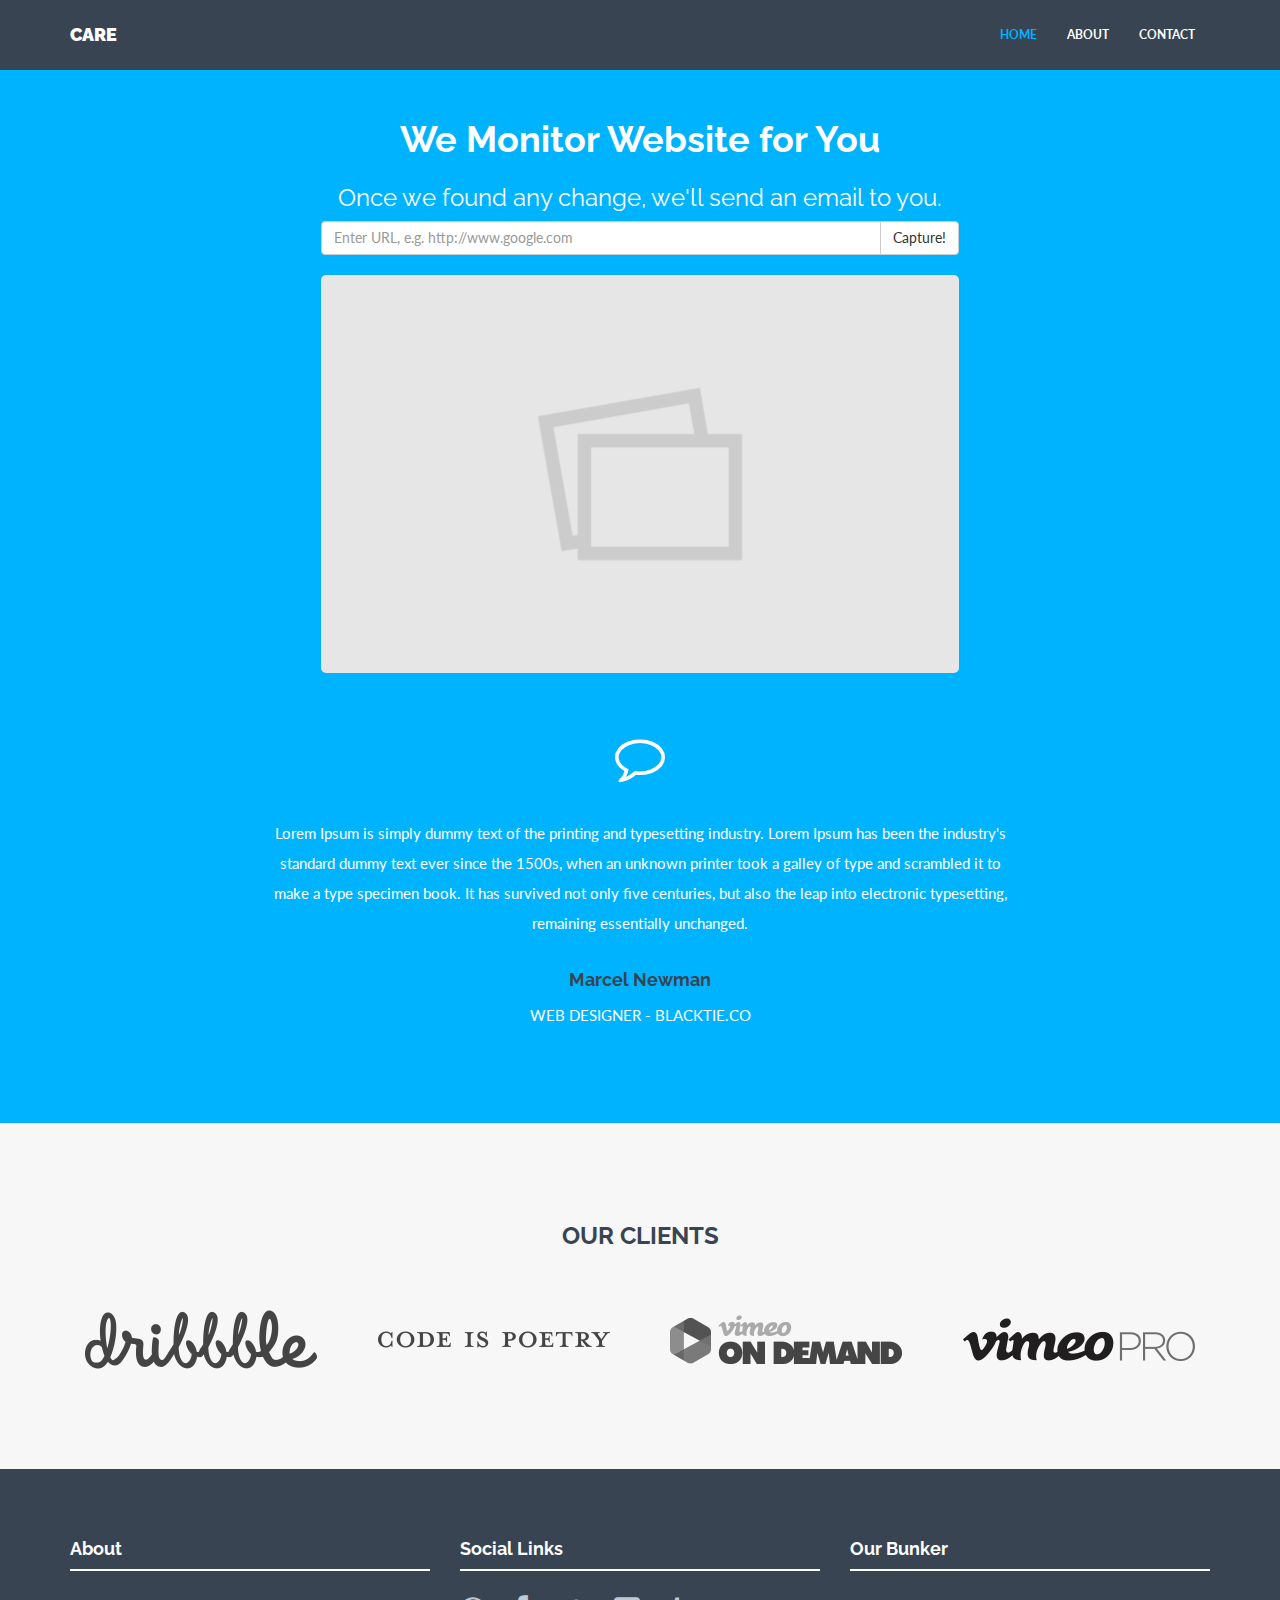
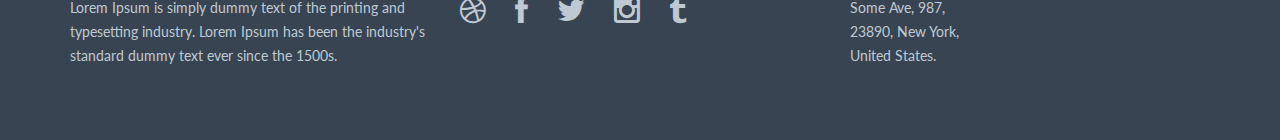
==== index.html @ 0a117bdd "Modified Solid - Multipurpose Theme" ====
<!DOCTYPE html>
<html lang="en">
  <head>
	<meta charset="utf-8">
	<meta http-equiv="X-UA-Compatible" content="IE=edge">
	<meta name="viewport" content="width=device-width, initial-scale=1">
	<meta name="description" content="">
	<meta name="author" content="">
	<link rel="shortcut icon" href="assets/ico/favicon.ico">

	<title>Care</title>

	<!-- Bootstrap core CSS -->
	<link href="assets/css/bootstrap.css" rel="stylesheet">

	<!-- Custom styles for this template -->
	<link href="assets/css/style.css" rel="stylesheet">
	<link href="assets/css/font-awesome.min.css" rel="stylesheet">


	<!-- Just for debugging purposes. Don't actually copy this line! -->
	<!--[if lt IE 9]><script src="../../assets/js/ie8-responsive-file-warning.js"></script><![endif]-->

	<!-- HTML5 shim and Respond.js IE8 support of HTML5 elements and media queries -->
	<!--[if lt IE 9]>
	  <script src="https://oss.maxcdn.com/libs/html5shiv/3.7.0/html5shiv.js"></script>
	  <script src="https://oss.maxcdn.com/libs/respond.js/1.4.2/respond.min.js"></script>
	<![endif]-->
	
	<script src="assets/js/modernizr.js"></script>
  </head>

  <body>

	<!-- Fixed navbar -->
	<div class="navbar navbar-default navbar-fixed-top" role="navigation">
	  <div class="container">
		<div class="navbar-header">
		  <button type="button" class="navbar-toggle" data-toggle="collapse" data-target=".navbar-collapse">
			<span class="sr-only">Toggle navigation</span>
			<span class="icon-bar"></span>
			<span class="icon-bar"></span>
			<span class="icon-bar"></span>
		  </button>
		  <a class="navbar-brand" href="index.html">CARE</a>
		</div>
		<div class="navbar-collapse collapse navbar-right">
		  <ul class="nav navbar-nav">
			<li class="active"><a href="index.html">HOME</a></li>
			<li><a href="about.html">ABOUT</a></li>
			<li><a href="contact.html">CONTACT</a></li>
			<!--
			<li class="dropdown">
			  <a href="#" class="dropdown-toggle" data-toggle="dropdown">PAGES <b class="caret"></b></a>
			  <ul class="dropdown-menu">
				<li><a href="blog.html">BLOG</a></li>
				<li><a href="single-post.html">SINGLE POST</a></li>
				<li><a href="portfolio.html">PORTFOLIO</a></li>
				<li><a href="single-project.html">SINGLE PROJECT</a></li>
			  </ul>
			</li>
			-->
		  </ul>
		</div><!--/.nav-collapse -->
	  </div>
	</div>

	<!-- *****************************************************************************************************************
	 HEADERWRAP
	 ***************************************************************************************************************** -->
	<div id="headerwrap">
		<div class="container">
			<div class="row">
				<div class="col-lg-8 col-lg-offset-2">

					<h1>We Monitor Website for You</h1>
					<h3>Once we found any change, we'll send an email to you.</h3>
<!-- 					<h5>Lorem Ipsum is simply dummy text of the printing and typesetting industry.</h5>
					<h5>More Lorem Ipsum added here too.</h5> -->				
				</div>

<br/>
<br/>

				<div class="col-lg-8 col-lg-offset-2 himg">
					<div class="input-group searchbar">
						<input placeholder="Enter URL, e.g. http://www.google.com" type="text" class="form-control care-url">
						<span class="input-group-btn">
							<button class="btn btn-default care-capture-btn" type="button">Capture!</button>
					 	</span>
					</div>
					<br/>
					<img src="assets/img/placeholder.jpg" class="img-responsive snapshot">
				</div>
			</div><!-- /row -->
		</div> <!-- /container -->
	</div><!-- /headerwrap -->

	<!-- *****************************************************************************************************************
	 SERVICE LOGOS
	 ***************************************************************************************************************** -->

	<!-- *****************************************************************************************************************
	 MIDDLE CONTENT
	 ***************************************************************************************************************** -->
	<!-- *****************************************************************************************************************
	 TESTIMONIALS
	 ***************************************************************************************************************** -->
	 <div id="twrap">
		<div class="container centered">
			<div class="row">
				<div class="col-lg-8 col-lg-offset-2">
				<i class="fa fa-comment-o"></i>
				<p>Lorem Ipsum is simply dummy text of the printing and typesetting industry. Lorem Ipsum has been the industry's standard dummy text ever since the 1500s, when an unknown printer took a galley of type and scrambled it to make a type specimen book. It has survived not only five centuries, but also the leap into electronic typesetting, remaining essentially unchanged.</p>
				<h4><br/>Marcel Newman</h4>
				<p>WEB DESIGNER - BLACKTIE.CO</p>
				</div>
			</div><! --/row -->
		</div><! --/container -->
	 </div><! --/twrap -->
	 
	<!-- *****************************************************************************************************************
	 OUR CLIENTS
	 ***************************************************************************************************************** -->
	 <div id="cwrap">
		 <div class="container">
			<div class="row centered">
				<h3>OUR CLIENTS</h3>
				<div class="col-lg-3 col-md-3 col-sm-3">
					<img src="assets/img/clients/client01.png" class="img-responsive">
				</div>
				<div class="col-lg-3 col-md-3 col-sm-3">
					<img src="assets/img/clients/client02.png" class="img-responsive">
				</div>
				<div class="col-lg-3 col-md-3 col-sm-3">
					<img src="assets/img/clients/client03.png" class="img-responsive">
				</div>
				<div class="col-lg-3 col-md-3 col-sm-3">
					<img src="assets/img/clients/client04.png" class="img-responsive">
				</div>
			</div><! --/row -->
		 </div><! --/container -->
	 </div><! --/cwrap -->

	<!-- *****************************************************************************************************************
	 FOOTER
	 ***************************************************************************************************************** -->
	 <div id="footerwrap">
		<div class="container">
			<div class="row">
				<div class="col-lg-4">
					<h4>About</h4>
					<div class="hline-w"></div>
					<p>Lorem Ipsum is simply dummy text of the printing and typesetting industry. Lorem Ipsum has been the industry's standard dummy text ever since the 1500s.</p>
				</div>
				<div class="col-lg-4">
					<h4>Social Links</h4>
					<div class="hline-w"></div>
					<p>
						<a href="#"><i class="fa fa-dribbble"></i></a>
						<a href="#"><i class="fa fa-facebook"></i></a>
						<a href="#"><i class="fa fa-twitter"></i></a>
						<a href="#"><i class="fa fa-instagram"></i></a>
						<a href="#"><i class="fa fa-tumblr"></i></a>
					</p>
				</div>
				<div class="col-lg-4">
					<h4>Our Bunker</h4>
					<div class="hline-w"></div>
					<p>
						Some Ave, 987,<br/>
						23890, New York,<br/>
						United States.<br/>
					</p>
				</div>
			
			</div><! --/row -->
		</div><! --/container -->
	 </div><! --/footerwrap -->
	 
	<!-- Bootstrap core JavaScript
	================================================== -->
	<!-- Placed at the end of the document so the pages load faster -->
	<script src="https://ajax.googleapis.com/ajax/libs/jquery/1.11.0/jquery.min.js"></script>
	<script src="assets/js/bootstrap.min.js"></script>
	<script src="assets/js/retina-1.1.0.js"></script>
	<script src="assets/js/jquery.hoverdir.js"></script>
	<script src="assets/js/jquery.hoverex.min.js"></script>
	<script src="assets/js/jquery.prettyPhoto.js"></script>
	<script src="assets/js/jquery.isotope.min.js"></script>
	<script src="assets/js/custom.js"></script>


	<script>
// Portfolio
(function($) {
	"use strict";
	var $container = $('.portfolio'),
		$items = $container.find('.portfolio-item'),
		portfolioLayout = 'fitRows';
		
		if( $container.hasClass('portfolio-centered') ) {
			portfolioLayout = 'masonry';
		}
				
		$container.isotope({
			filter: '*',
			animationEngine: 'best-available',
			layoutMode: portfolioLayout,
			animationOptions: {
			duration: 750,
			easing: 'linear',
			queue: false
		},
		masonry: {
		}
		}, refreshWaypoints());
		
		function refreshWaypoints() {
			setTimeout(function() {
			}, 1000);   
		}
				
		$('nav.portfolio-filter ul a').on('click', function() {
				var selector = $(this).attr('data-filter');
				$container.isotope({ filter: selector }, refreshWaypoints());
				$('nav.portfolio-filter ul a').removeClass('active');
				$(this).addClass('active');
				return false;
		});
		
		function getColumnNumber() { 
			var winWidth = $(window).width(), 
			columnNumber = 1;
		
			if (winWidth > 1200) {
				columnNumber = 5;
			} else if (winWidth > 950) {
				columnNumber = 4;
			} else if (winWidth > 600) {
				columnNumber = 3;
			} else if (winWidth > 400) {
				columnNumber = 2;
			} else if (winWidth > 250) {
				columnNumber = 1;
			}
				return columnNumber;
			}       
			
			function setColumns() {
				var winWidth = $(window).width(), 
				columnNumber = getColumnNumber(), 
				itemWidth = Math.floor(winWidth / columnNumber);
				
				$container.find('.portfolio-item').each(function() { 
					$(this).css( { 
					width : itemWidth + 'px' 
				});
			});
		}
		
		function setPortfolio() { 
			setColumns();
			$container.isotope('reLayout');
		}
			
		$container.imagesLoaded(function () { 
			setPortfolio();
		});
		
		$(window).on('resize', function () { 
		setPortfolio();          
	});
})(jQuery);
</script>
  </body>
</html>
---- assets/css/style.css ----
/*	################################################################

	Author: Carlos Alvarez
	URL: http://alvarez.is

	Project Name: SOLID - Bootstrap 3 Theme
	Version: 1.0
	URL: http://alvarez.is
	
################################################################# */ 
@import url(http://fonts.googleapis.com/css?family=Raleway:400,700,900);
@import url(http://fonts.googleapis.com/css?family=Lato:400,900);
@import url("prettyPhoto.css") screen;
@import url("hoverex-all.css") screen;

/*	################################################################
	1. GENERAL STRUCTURES
################################################################# */
	* { 
		margin: 0;
		padding: 0px;
	} 

body { 
	background: #ffffff; 
	margin: 0; 
	height: 100%; 
	color: #384452;
	font-family: 'Lato', sans-serif;
	font-weight: 400;
	}

h1, h2, h3, h4, h5, h6 {
	font-family: 'Raleway', sans-serif;
	font-weight: 700;
}

p { 
	padding: 0; 
	margin-bottom: 12px; 
	font-family: 'Lato', sans-serif;
	font-weight: 400;
	font-size: 14px; 
	line-height: 24px;
	color: #384452; 
	margin-top: 10px; 
}

img {
	height: auto;
	max-width: 100%;
}

a { 
	padding: 0;
	margin: 0;
	text-decoration: none; 
	-webkit-transition: background-color .4s linear, color .4s linear;
	-moz-transition: background-color .4s linear, color .4s linear;
	-o-transition: background-color .4s linear, color .4s linear;
	-ms-transition: background-color .4s linear, color .4s linear;
	transition: background-color .4s linear, color .4s linear;
}
a:hover,
a:focus {
  text-decoration: none;
  color:#01b2fe;
}

::-moz-selection  {
	color: #fff;
	text-shadow:none;
	background:#2B2E31;
}
::selection {
	color: #fff;
	text-shadow:none;
	background:#2B2E31;
}

.centered {
	text-align: center
}

/*	################################################################
	BOOTSTRAP MODIFICATIONS & TWEAKS
################################################################# */
.navbar {
	min-height: 70px;
	padding-top: 10px;
	margin-bottom: 0px;
}

.navbar-brand {
	font-family: 'Raleway', sans-serif;
	font-weight: 900;
}

.navbar-header .navbar-brand {
	color: white;
}

.navbar-default .navbar-nav > li > a {
	color: white;
	font-weight: 700;
	font-size: 12px;
}

.navbar-default .navbar-nav > li > a:hover {
	color: #00b3fe;
}

.navbar-default .navbar-nav > .active > a, .navbar-default .navbar-nav > .active > a:hover, .navbar-default .navbar-nav > .active > a:focus {
	color: #00b3fe;
	background-color: transparent;
}

.navbar-default {
	background-color: #384452;
	border-color: transparent;
}

.dropdown-menu {
	background: #384452;
}

.dropdown-menu > li > a {
	color: white;
	font-weight: 700;
	font-size: 12px;
}

.btn-theme {
  color: #fff;
  background-color: #384452;
  border-color: #384452;
  margin: 4px;
}
.btn-theme:hover,
.btn-theme:focus,
.btn-theme:active,
.btn-theme.active,
.open .dropdown-toggle.btn-theme {
  color: #fff;
  background-color: #00b3fe;
  border-color: #00b3fe;
}

.dmbutton:hover,
.dmbutton:active,
.dmbutton:focus{
	color: #ffffff;
	background-color: #222222;
	border-color: #ffffff;
}
.dmbutton {
	background:rgba(0, 0, 0, 0);
	border: 1px solid #ffffff;
	color: #ffffff;
	-webkit-border-radius: 2px;
	border-radius: 2px;
	padding-top: 1.025rem;
	padding-right: 2.25rem;
	letter-spacing:0.85px;
	padding-bottom: 1.0875rem;
	padding-left: 2.25rem;
	font-size: 1.55rem;
	cursor: pointer;
	font-weight: normal;
	line-height: normal;
	margin: 0 0 1.25rem;
	text-decoration: none;
	text-align: center;
	display: inline-block;
	-webkit-transition: background-color 300ms ease-out;
	-moz-transition: background-color 300ms ease-out;
	transition: background-color 300ms ease-out;
	-webkit-appearance: none;
	font-weight: normal !important;
}

.mtb {
	margin-top: 80px;
	margin-bottom: 80px;
}

.mb {
	margin-bottom: 60px;
}

.mt {
	margin-top: 60px;
}

.hline {
	border-bottom: 2px solid #384452;
}

.hline-w {
	border-bottom: 2px solid #ffffff;
	margin-bottom: 25px;
}
/*	################################################################
	SITE WRAPS
################################################################# */

#headerwrap {
	background-color: #00b3fe;
	min-height: 550px;
	padding-top: 100px;
	padding-bottom: 0px;
	text-align: center;
}

#headerwrap h3, h5 {
	color: white;
	font-weight: 400;
}

#headerwrap h1 {
	color: white;
	margin-bottom: 25px;
}

#headerwrap .img-responsive {
	margin: 0 auto;
}

/* Services Wrap */
#service {
	margin-top: 100px;
	margin-bottom: 80px;
}

#service i {
	color: #00b3fe;
	font-size: 60px;
	padding: 15px;
}

/* Portfolio Wrap */
#portfoliowrap {
	padding-top: 60px;
	margin-bottom: 60px;
	display: block;
	text-align: center
}

#portfoliowrap h3 {
	margin-bottom: 25px;
}

.portfolio {
	padding:0 !important;
	margin:0 !important;
	display:block;
}


.portfolio-item .title:before {border-radius:0; display:none}
.portfolio-item p {margin:0px 0 30px;}
.portfolio-item h3 {margin:-10px 0 10px; font-size:16px; text-transform:uppercase;}


.tpl6 h3
{
	color:#fff;
	margin:0;
	padding:40px 5px 0;
	font-size:16px;
	text-transform:uppercase;
}
.tpl6 .dmbutton
{
	display:inline-block;
	margin:30px 5px 20px 5px;
	font-size:13px;
}

.tpl6 .bg
{
	height:100%;
	width:100%;
	background-color:#00b3fe;
	background-color:rgba(0,179,254,.9);
	text-align:center;
}

/* Testimonials Wrap */
#twrap {
	/*background: url(../img/t-back.jpg) no-repeat center top;*/
	background: #00b3fe;
	margin-top: 0px;
	padding-top:60px;
	text-align:center;
	background-attachment: relative;
	background-position: center center;
	min-height: 450px;
	width: 100%;
	
    -webkit-background-size: 100%;
    -moz-background-size: 100%;
    -o-background-size: 100%;
    background-size: 100%;

    -webkit-background-size: cover;
    -moz-background-size: cover;
    -o-background-size: cover;
    background-size: cover;
}

#twrap i {
	font-size: 50px;
	color: white;
	margin-bottom: 25px;
}

#twrap p {
	color: white;
	font-size: 15px;
	line-height: 30px;
}

/* clients logo */
#cwrap {
	background: #f7f7f7;
	margin-top: 0px;
	padding-top: 80px;
	padding-bottom: 100px;
}

#cwrap h3 {
	margin-bottom: 60px;
}

/* Footer */
#footerwrap {
	padding-top: 60px;
	padding-bottom: 60px;
	background: #384452;
}

#footerwrap p {
	color: #bfc9d3;
}

#footerwrap h4 {
	color: white;
}

#footerwrap i {
	font-size: 30px;
	color: #bfc9d3;
	padding-right: 25px;
}

#footerwrap i:hover {
	color: #00b3fe
}

/*	################################################################
	PAGE CONFIGURATIONS
################################################################# */
/* General Tweaks */

#blue {
	background: #00b3fe;
	margin-top: 60px;
	margin-bottom: 60px;
	padding-top: 25px;
	padding-bottom: 25px;
}

#blue h3 {
	color: white;
	margin-left: 15px;
}

.ctitle {
	color: #00b3fe;
	font-weight: 700;
	margin-bottom: 15px;
}

csmall {
	font-size: 12px;
	color: #b3b3b3;
}
csmall2 {
	font-size: 12px;
	color: #f39c12
}

.spacing {
	margin-top: 40px;
	margin-bottom: 40px;
}

.badge-theme {
	background: #00b3fe;
}

/* Contact Page */
#contactwrap {
	background: url(../img/contact.jpg) no-repeat center top;
	margin-top: -60px;
	padding-top:0px;
	text-align:center;
	background-attachment: relative;
	background-position: center center;
	min-height: 400px;
	width: 100%;
	
    -webkit-background-size: 100%;
    -moz-background-size: 100%;
    -o-background-size: 100%;
    background-size: 100%;

    -webkit-background-size: cover;
    -moz-background-size: cover;
    -o-background-size: cover;
    background-size: cover;
}

/* Blog Page */
.popular-posts { 
	margin: 0px;
	padding-left: 0px;
	}
	
.popular-posts li {
	list-style: none; 
	margin-bottom: 20px; 
	min-height: 70px;
}
.popular-posts li a, 
.popular-posts li a:hover {
	color:#2f2f2f; 
	text-decoration: none;
	}
	
.popular-posts li img {
	float: left; 
	margin-right: 20px;
	}
	
.popular-posts li em {
	font-family: 'Lato', sans-serif;
	font-size: 12px;
	color: #b3b3b3
	}

.popular-posts p {
	line-height: normal;
	margin-bottom: auto;
}	

.share i {
	padding-right: 15px;
	font-size: 18px;
}






/*custom*/

.searchbar {
	max-width: 85%;
	margin: auto;
}

.snapshot {
	max-width: 85%;
	border-radius: 5px;
}
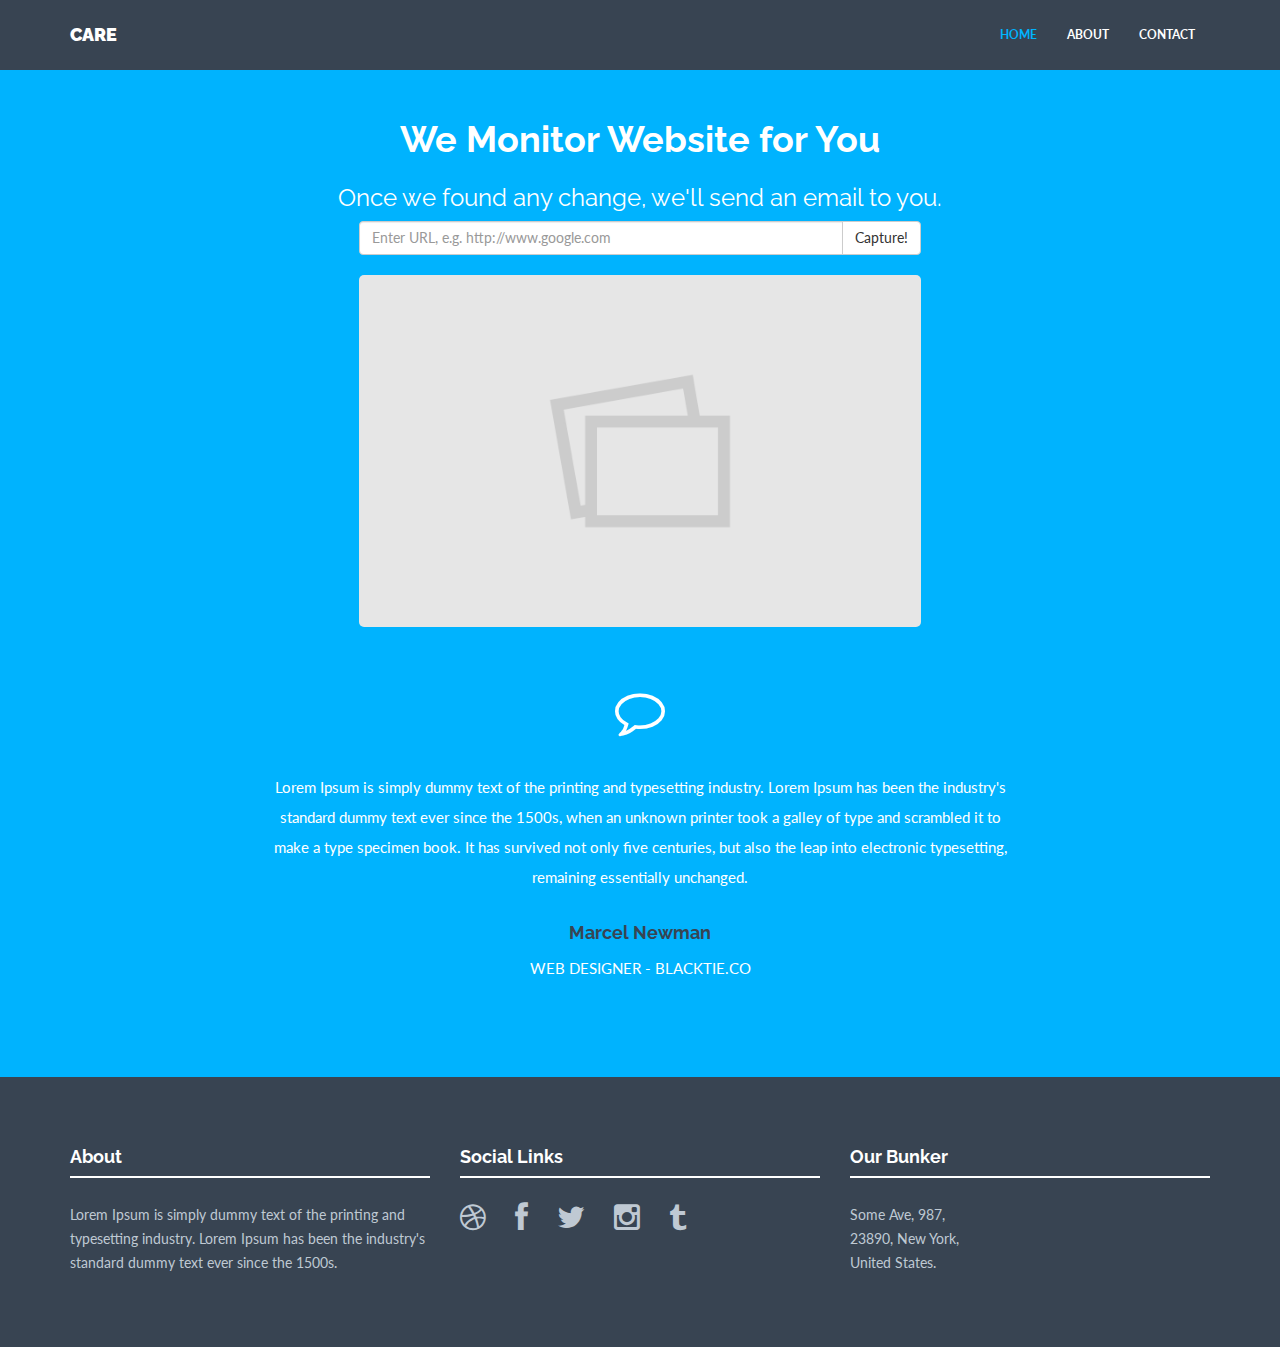
==== commit 624a75b7: "." ====
--- a/index.html
+++ b/index.html
@@ -119,28 +119,7 @@
 		</div><! --/container -->
 	 </div><! --/twrap -->
 	 
-	<!-- *****************************************************************************************************************
-	 OUR CLIENTS
-	 ***************************************************************************************************************** -->
-	 <div id="cwrap">
-		 <div class="container">
-			<div class="row centered">
-				<h3>OUR CLIENTS</h3>
-				<div class="col-lg-3 col-md-3 col-sm-3">
-					<img src="assets/img/clients/client01.png" class="img-responsive">
-				</div>
-				<div class="col-lg-3 col-md-3 col-sm-3">
-					<img src="assets/img/clients/client02.png" class="img-responsive">
-				</div>
-				<div class="col-lg-3 col-md-3 col-sm-3">
-					<img src="assets/img/clients/client03.png" class="img-responsive">
-				</div>
-				<div class="col-lg-3 col-md-3 col-sm-3">
-					<img src="assets/img/clients/client04.png" class="img-responsive">
-				</div>
-			</div><! --/row -->
-		 </div><! --/container -->
-	 </div><! --/cwrap -->
+	
 
 	<!-- *****************************************************************************************************************
 	 FOOTER
--- a/assets/css/style.css
+++ b/assets/css/style.css
@@ -468,12 +468,12 @@
 /*custom*/
 
 .searchbar {
-	max-width: 85%;
+	max-width: 75%;
 	margin: auto;
 }
 
 .snapshot {
-	max-width: 85%;
+	max-width: 75%;
 	border-radius: 5px;
 }
 
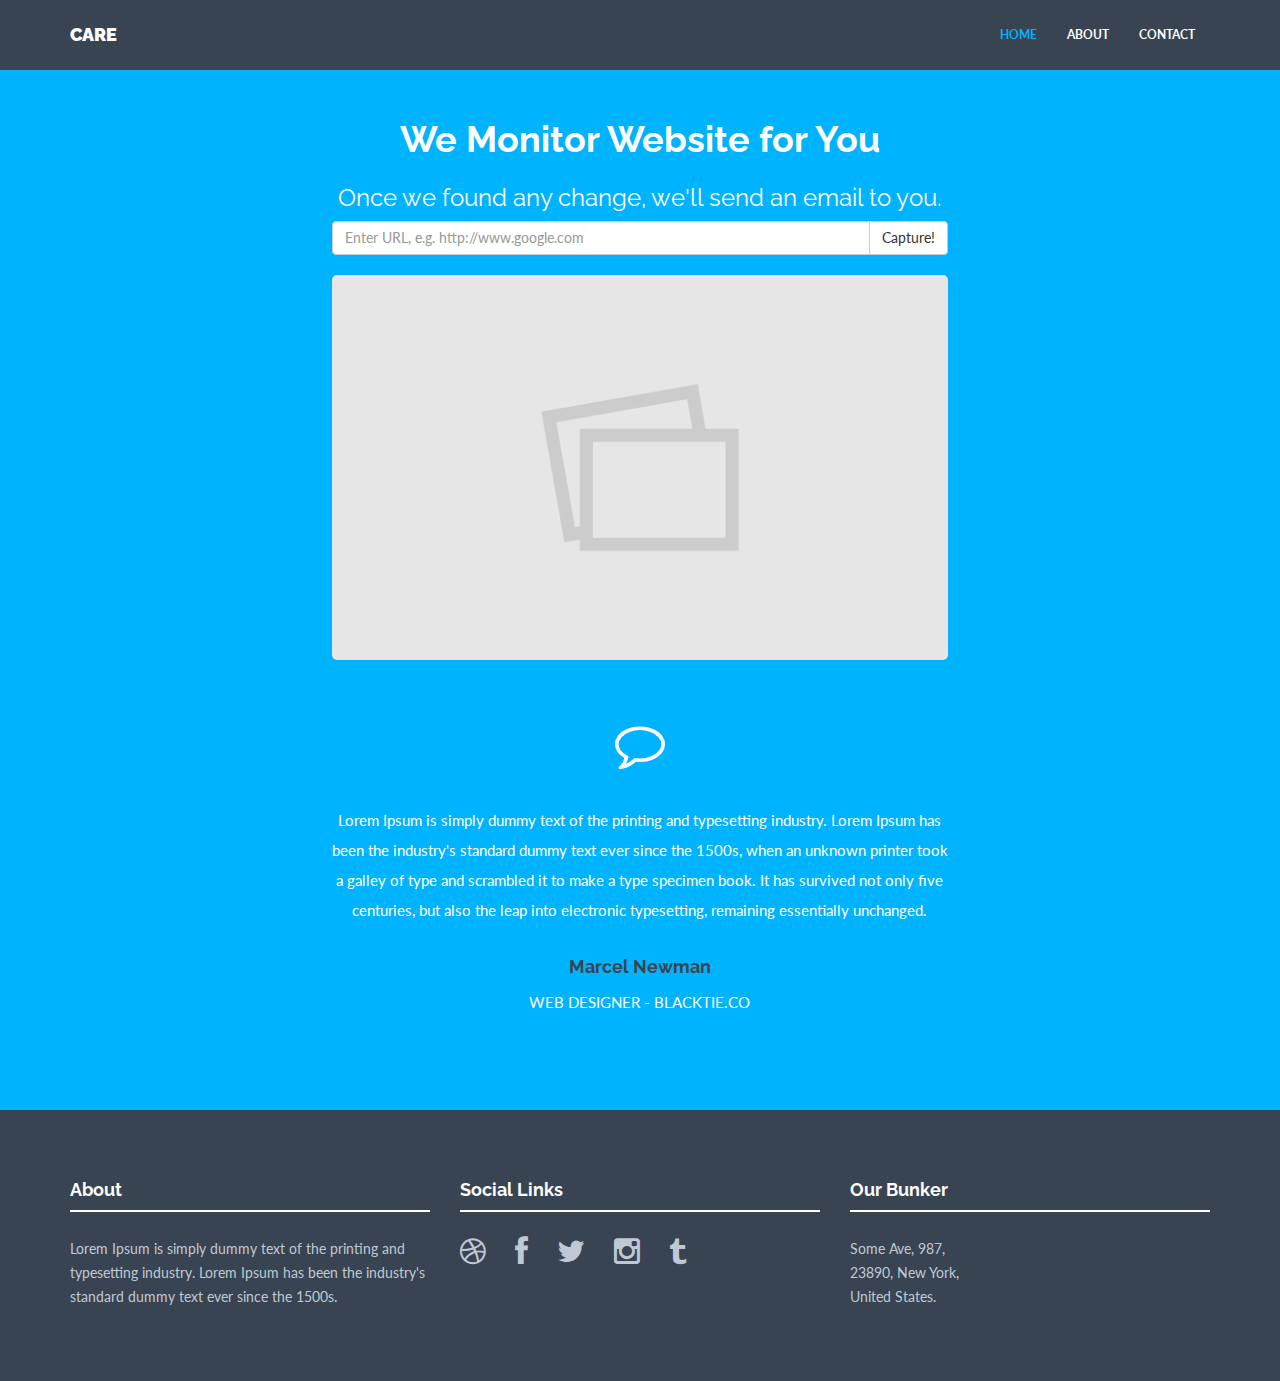
==== commit b0c0de75: "." ====
--- a/index.html
+++ b/index.html
@@ -71,26 +71,31 @@
 	<div id="headerwrap">
 		<div class="container">
 			<div class="row">
-				<div class="col-lg-8 col-lg-offset-2">
-
-					<h1>We Monitor Website for You</h1>
-					<h3>Once we found any change, we'll send an email to you.</h3>
-<!-- 					<h5>Lorem Ipsum is simply dummy text of the printing and typesetting industry.</h5>
-					<h5>More Lorem Ipsum added here too.</h5> -->				
-				</div>
-
-<br/>
-<br/>
-
-				<div class="col-lg-8 col-lg-offset-2 himg">
-					<div class="input-group searchbar">
-						<input placeholder="Enter URL, e.g. http://www.google.com" type="text" class="form-control care-url">
-						<span class="input-group-btn">
-							<button class="btn btn-default care-capture-btn" type="button">Capture!</button>
-					 	</span>
+				<div class="care-wrapper">
+					<div class="col-lg-8 col-lg-offset-2">
+
+						<h1>We Monitor Website for You</h1>
+						<h3>Once we found any change, we'll send an email to you.</h3>
+	<!-- 					<h5>Lorem Ipsum is simply dummy text of the printing and typesetting industry.</h5>
+						<h5>More Lorem Ipsum added here too.</h5> -->				
 					</div>
-					<br/>
-					<img src="assets/img/placeholder.jpg" class="img-responsive snapshot">
+
+	<br/>
+	<br/>
+
+					<div class="col-lg-8 col-lg-offset-2 himg">
+						<div class="input-group searchbar">
+							<input placeholder="Enter URL, e.g. http://www.google.com" type="text" class="form-control care-url">
+							<span class="input-group-btn">
+								<button class="btn btn-default care-capture-btn" type="button">Capture!</button>
+						 	</span>
+						</div>
+						<br/>
+						<div class="alert alert-info capture-failed">
+							Failed to capture, please try again.
+						</div>
+						<img src="assets/img/placeholder.jpg" class="img-responsive snapshot">
+					</div>
 				</div>
 			</div><!-- /row -->
 		</div> <!-- /container -->
@@ -109,11 +114,13 @@
 	 <div id="twrap">
 		<div class="container centered">
 			<div class="row">
-				<div class="col-lg-8 col-lg-offset-2">
-				<i class="fa fa-comment-o"></i>
-				<p>Lorem Ipsum is simply dummy text of the printing and typesetting industry. Lorem Ipsum has been the industry's standard dummy text ever since the 1500s, when an unknown printer took a galley of type and scrambled it to make a type specimen book. It has survived not only five centuries, but also the leap into electronic typesetting, remaining essentially unchanged.</p>
-				<h4><br/>Marcel Newman</h4>
-				<p>WEB DESIGNER - BLACKTIE.CO</p>
+				<div class="care-wrapper">
+					<div class="col-lg-8 col-lg-offset-2">
+					<i class="fa fa-comment-o"></i>
+					<p>Lorem Ipsum is simply dummy text of the printing and typesetting industry. Lorem Ipsum has been the industry's standard dummy text ever since the 1500s, when an unknown printer took a galley of type and scrambled it to make a type specimen book. It has survived not only five centuries, but also the leap into electronic typesetting, remaining essentially unchanged.</p>
+					<h4><br/>Marcel Newman</h4>
+					<p>WEB DESIGNER - BLACKTIE.CO</p>
+					</div>
 				</div>
 			</div><! --/row -->
 		</div><! --/container -->
--- a/assets/css/style.css
+++ b/assets/css/style.css
@@ -466,14 +466,22 @@
 
 
 /*custom*/
+.care-wrapper {
+	padding-left: 100px;
+	padding-right: 100px;
+}
+
+.capture-failed {
+	display: none;
+}
 
 .searchbar {
-	max-width: 75%;
-	margin: auto;
+	/*max-width: 75%;*/
+	/*margin: auto;*/
 }
 
 .snapshot {
-	max-width: 75%;
+	/*max-width: 75%;*/
 	border-radius: 5px;
 }
 
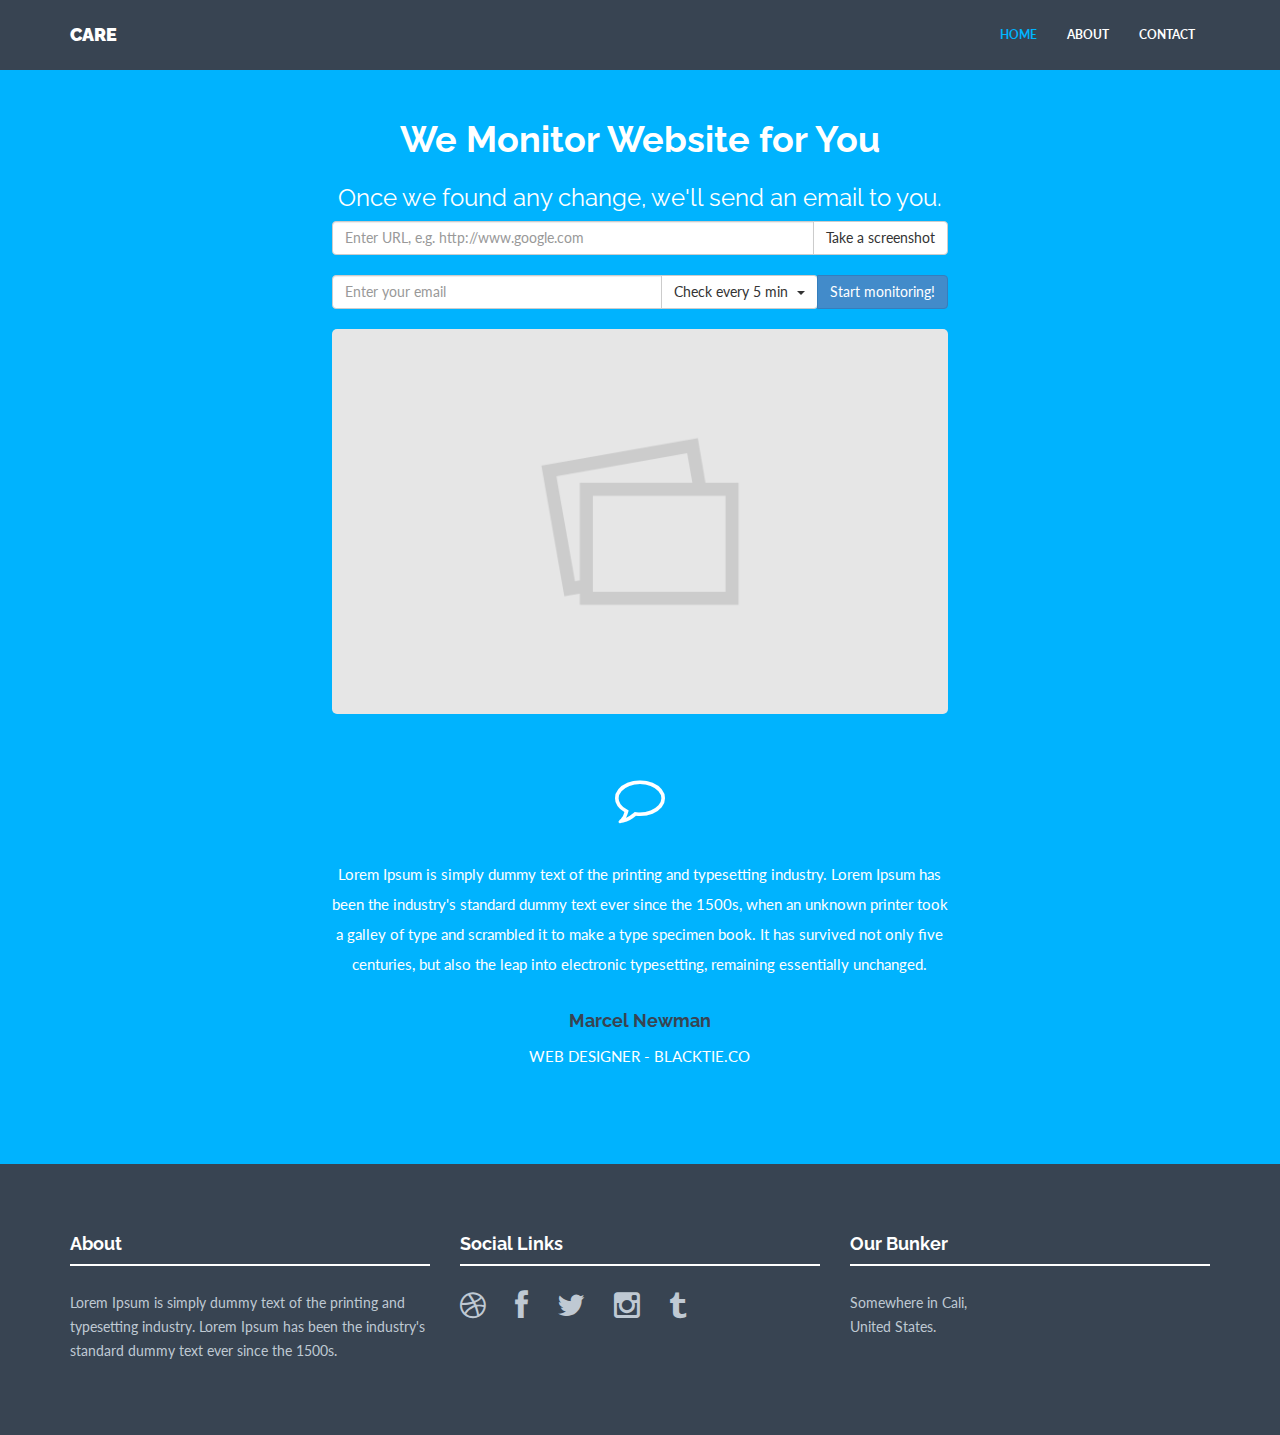
==== commit 0f7def94: "support adding new job" ====
--- a/index.html
+++ b/index.html
@@ -27,7 +27,7 @@
 	  <script src="https://oss.maxcdn.com/libs/respond.js/1.4.2/respond.min.js"></script>
 	<![endif]-->
 	
-	<script src="assets/js/modernizr.js"></script>
+	<!-- <script src="assets/js/modernizr.js"></script> -->
   </head>
 
   <body>
@@ -72,7 +72,7 @@
 		<div class="container">
 			<div class="row">
 				<div class="care-wrapper">
-					<div class="col-lg-8 col-lg-offset-2">
+					<div class="col-lg-8 col-lg-offset-2 centered">
 
 						<h1>We Monitor Website for You</h1>
 						<h3>Once we found any change, we'll send an email to you.</h3>
@@ -87,14 +87,49 @@
 						<div class="input-group searchbar">
 							<input placeholder="Enter URL, e.g. http://www.google.com" type="text" class="form-control care-url">
 							<span class="input-group-btn">
-								<button class="btn btn-default care-capture-btn" type="button">Capture!</button>
+								<button class="btn btn-default take-screenshot" type="button">Take a screenshot</button>
 						 	</span>
 						</div>
+
 						<br/>
-						<div class="alert alert-info capture-failed">
-							Failed to capture, please try again.
+						<div class="input-group">
+							<input placeholder="Enter your email" type="text" class="form-control user-email">
+							<span class="input-group-btn">
+
+								<button class="btn btn-default dropdown-toggle" type="button" data-toggle="dropdown"><span class="interval">Check every 5 min</span>
+								<span class="caret"></span></button>
+								<ul class="dropdown-menu interval">
+							    	<li data-interval="60">1 min</li>
+							    	<li data-interval="300">5 min</li>
+							    	<li data-interval="600">10 min</li>
+							    	<li data-interval="1800">30 min</li>
+							    	<li data-interval="3600">1 hour</li>
+							    	<li data-interval="10800">3 hour</li>
+							    	<li data-interval="21600">6 hour</li>
+							    	<li data-interval="43200">12 hour</li>
+							    	<li data-interval="86400">1 day</li>
+								</ul>
+
+								<button class="btn btn-primary add-task" type="button">Start monitoring!</button>
+						 	</span>
 						</div>
-						<img src="assets/img/placeholder.jpg" class="img-responsive snapshot">
+
+<!-- 						<div class="dropdown">
+							<button class="btn btn-primary dropdown-toggle" type="button" data-toggle="dropdown">Interval
+							<span class="caret"></span></button>
+							<ul class="dropdown-menu">
+						    	<li><a href="#">1 min</a></li>
+						    	<li><a href="#">5 min</a></li>
+						    	<li><a href="#">10 min</a></li>
+							</ul>
+						</div> -->
+
+
+						<br/>
+						<div class="alert care-alert">
+							Empty message
+						</div>
+						<img src="assets/img/placeholder.jpg" class="img-responsive screenshot">
 					</div>
 				</div>
 			</div><!-- /row -->
@@ -154,8 +189,7 @@
 					<h4>Our Bunker</h4>
 					<div class="hline-w"></div>
 					<p>
-						Some Ave, 987,<br/>
-						23890, New York,<br/>
+						Somewhere in Cali,<br/>
 						United States.<br/>
 					</p>
 				</div>
@@ -169,7 +203,7 @@
 	<!-- Placed at the end of the document so the pages load faster -->
 	<script src="https://ajax.googleapis.com/ajax/libs/jquery/1.11.0/jquery.min.js"></script>
 	<script src="assets/js/bootstrap.min.js"></script>
-	<script src="assets/js/retina-1.1.0.js"></script>
+	<!-- <script src="assets/js/retina-1.1.0.js"></script> -->
 	<script src="assets/js/jquery.hoverdir.js"></script>
 	<script src="assets/js/jquery.hoverex.min.js"></script>
 	<script src="assets/js/jquery.prettyPhoto.js"></script>
--- a/assets/css/style.css
+++ b/assets/css/style.css
@@ -120,7 +120,7 @@
 	border-color: transparent;
 }
 
-.dropdown-menu {
+/*.dropdown-menu {
 	background: #384452;
 }
 
@@ -128,7 +128,7 @@
 	color: white;
 	font-weight: 700;
 	font-size: 12px;
-}
+}*/
 
 .btn-theme {
   color: #fff;
@@ -209,7 +209,7 @@
 	min-height: 550px;
 	padding-top: 100px;
 	padding-bottom: 0px;
-	text-align: center;
+	/*text-align: center;*/
 }
 
 #headerwrap h3, h5 {
@@ -471,7 +471,7 @@
 	padding-right: 100px;
 }
 
-.capture-failed {
+.care-alert {
 	display: none;
 }
 
@@ -480,13 +480,30 @@
 	/*margin: auto;*/
 }
 
-.snapshot {
+.screenshot {
 	/*max-width: 75%;*/
 	border-radius: 5px;
 }
 
-
-
-
-
-
+.dropdown-menu {
+	/*min-width: 150px;*/
+}
+
+.dropdown-menu li {
+	/*color: white;*/
+	/*padding-left: 20%;*/
+	text-align: center;
+	cursor: pointer;
+}
+
+.dropdown-menu li:hover {
+	background-color: #e4e4e4;
+}
+
+span.interval {
+	padding-right: 5px;
+}
+
+
+
+
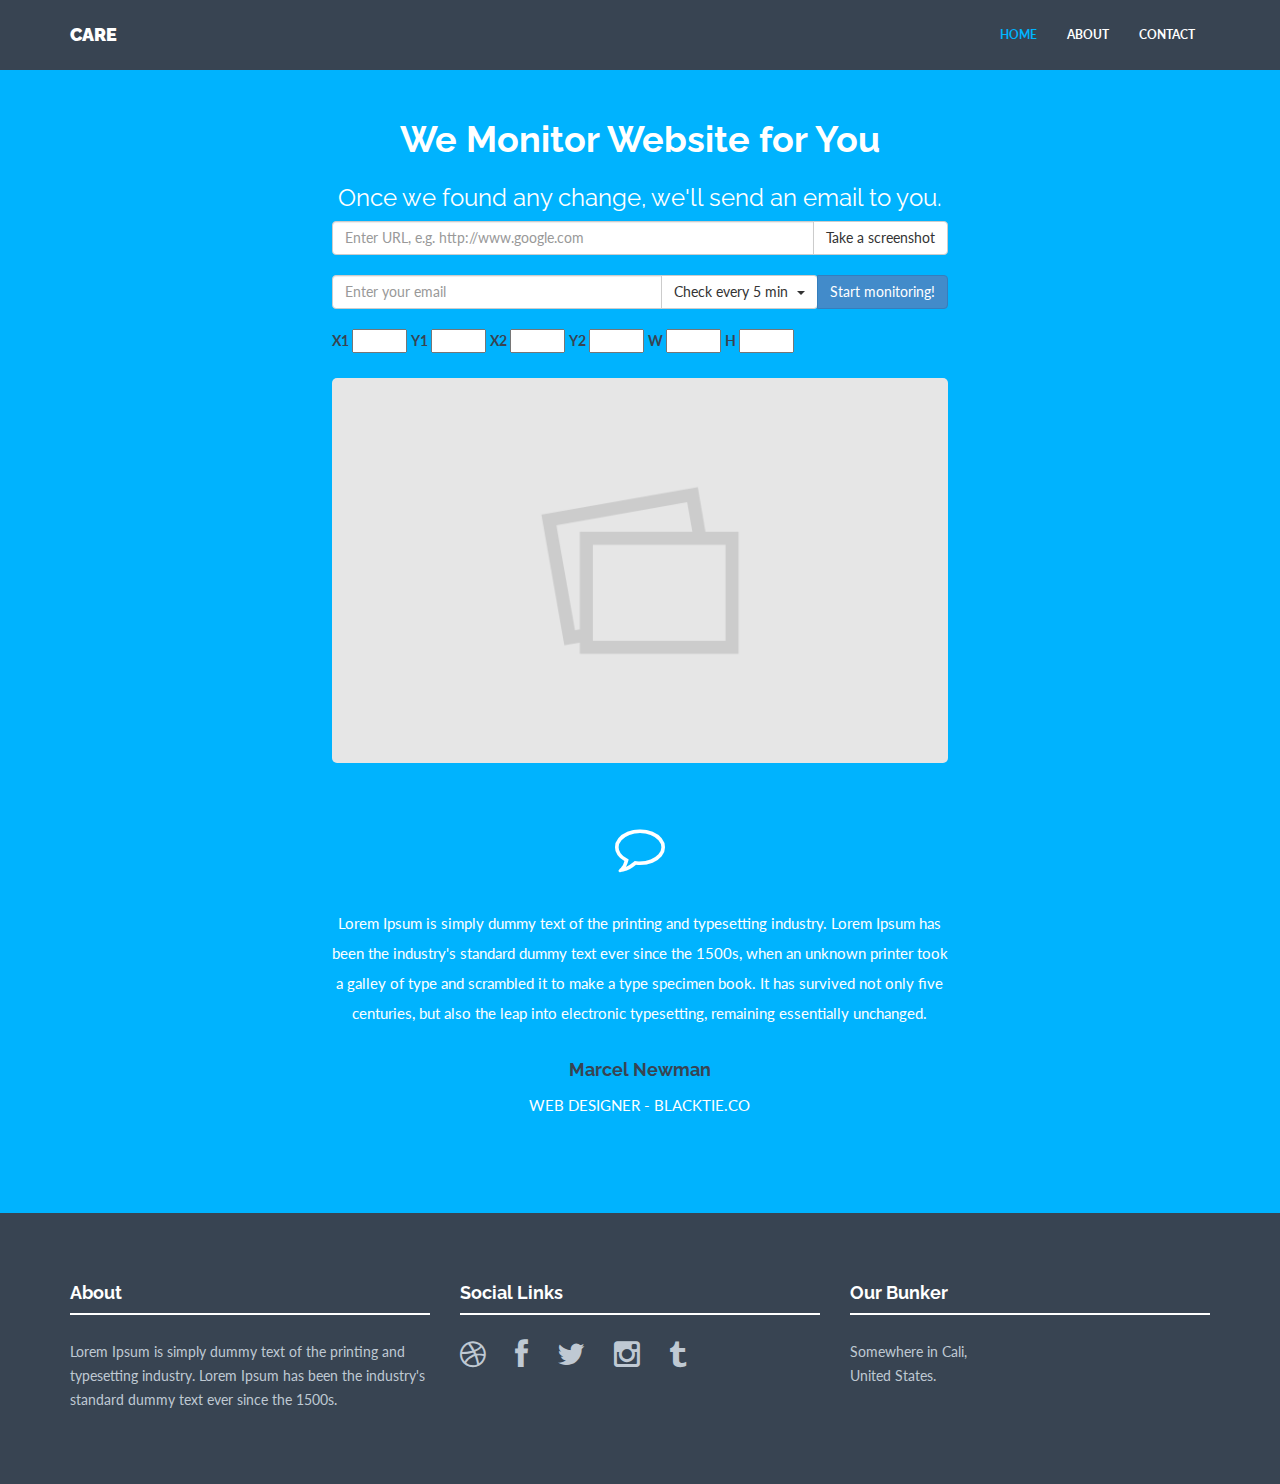
==== commit 0f9cac9f: "jcrop" ====
--- a/index.html
+++ b/index.html
@@ -14,6 +14,7 @@
 	<link href="assets/css/bootstrap.css" rel="stylesheet">
 
 	<!-- Custom styles for this template -->
+	<link href="assets/css/jquery.Jcrop.css" rel="stylesheet">
 	<link href="assets/css/style.css" rel="stylesheet">
 	<link href="assets/css/font-awesome.min.css" rel="stylesheet">
 
@@ -114,15 +115,23 @@
 						 	</span>
 						</div>
 
-<!-- 						<div class="dropdown">
-							<button class="btn btn-primary dropdown-toggle" type="button" data-toggle="dropdown">Interval
-							<span class="caret"></span></button>
-							<ul class="dropdown-menu">
-						    	<li><a href="#">1 min</a></li>
-						    	<li><a href="#">5 min</a></li>
-						    	<li><a href="#">10 min</a></li>
-							</ul>
-						</div> -->
+
+					  <!-- This is the form that our event handler fills -->
+					  <br/>
+					  <form id="coords"
+					    class="coords"
+					    onsubmit="return false;"
+					    action="http://example.com/post.php">
+
+					    <div class="inline-labels">
+					    <label>X1 <input type="text" size="4" id="x1" name="x1" /></label>
+					    <label>Y1 <input type="text" size="4" id="y1" name="y1" /></label>
+					    <label>X2 <input type="text" size="4" id="x2" name="x2" /></label>
+					    <label>Y2 <input type="text" size="4" id="y2" name="y2" /></label>
+					    <label>W <input type="text" size="4" id="w" name="w" /></label>
+					    <label>H <input type="text" size="4" id="h" name="h" /></label>
+					    </div>
+					  </form>
 
 
 						<br/>
@@ -208,90 +217,10 @@
 	<script src="assets/js/jquery.hoverex.min.js"></script>
 	<script src="assets/js/jquery.prettyPhoto.js"></script>
 	<script src="assets/js/jquery.isotope.min.js"></script>
+	<script src="assets/js/jquery.Jcrop.min.js"></script>
 	<script src="assets/js/custom.js"></script>
 
 
-	<script>
-// Portfolio
-(function($) {
-	"use strict";
-	var $container = $('.portfolio'),
-		$items = $container.find('.portfolio-item'),
-		portfolioLayout = 'fitRows';
-		
-		if( $container.hasClass('portfolio-centered') ) {
-			portfolioLayout = 'masonry';
-		}
-				
-		$container.isotope({
-			filter: '*',
-			animationEngine: 'best-available',
-			layoutMode: portfolioLayout,
-			animationOptions: {
-			duration: 750,
-			easing: 'linear',
-			queue: false
-		},
-		masonry: {
-		}
-		}, refreshWaypoints());
-		
-		function refreshWaypoints() {
-			setTimeout(function() {
-			}, 1000);   
-		}
-				
-		$('nav.portfolio-filter ul a').on('click', function() {
-				var selector = $(this).attr('data-filter');
-				$container.isotope({ filter: selector }, refreshWaypoints());
-				$('nav.portfolio-filter ul a').removeClass('active');
-				$(this).addClass('active');
-				return false;
-		});
-		
-		function getColumnNumber() { 
-			var winWidth = $(window).width(), 
-			columnNumber = 1;
-		
-			if (winWidth > 1200) {
-				columnNumber = 5;
-			} else if (winWidth > 950) {
-				columnNumber = 4;
-			} else if (winWidth > 600) {
-				columnNumber = 3;
-			} else if (winWidth > 400) {
-				columnNumber = 2;
-			} else if (winWidth > 250) {
-				columnNumber = 1;
-			}
-				return columnNumber;
-			}       
-			
-			function setColumns() {
-				var winWidth = $(window).width(), 
-				columnNumber = getColumnNumber(), 
-				itemWidth = Math.floor(winWidth / columnNumber);
-				
-				$container.find('.portfolio-item').each(function() { 
-					$(this).css( { 
-					width : itemWidth + 'px' 
-				});
-			});
-		}
-		
-		function setPortfolio() { 
-			setColumns();
-			$container.isotope('reLayout');
-		}
-			
-		$container.imagesLoaded(function () { 
-			setPortfolio();
-		});
-		
-		$(window).on('resize', function () { 
-		setPortfolio();          
-	});
-})(jQuery);
-</script>
+
   </body>
 </html>
--- a/assets/css/style.css
+++ b/assets/css/style.css
@@ -48,7 +48,7 @@
 
 img {
 	height: auto;
-	max-width: 100%;
+	/*max-width: 100%;*/
 }
 
 a { 
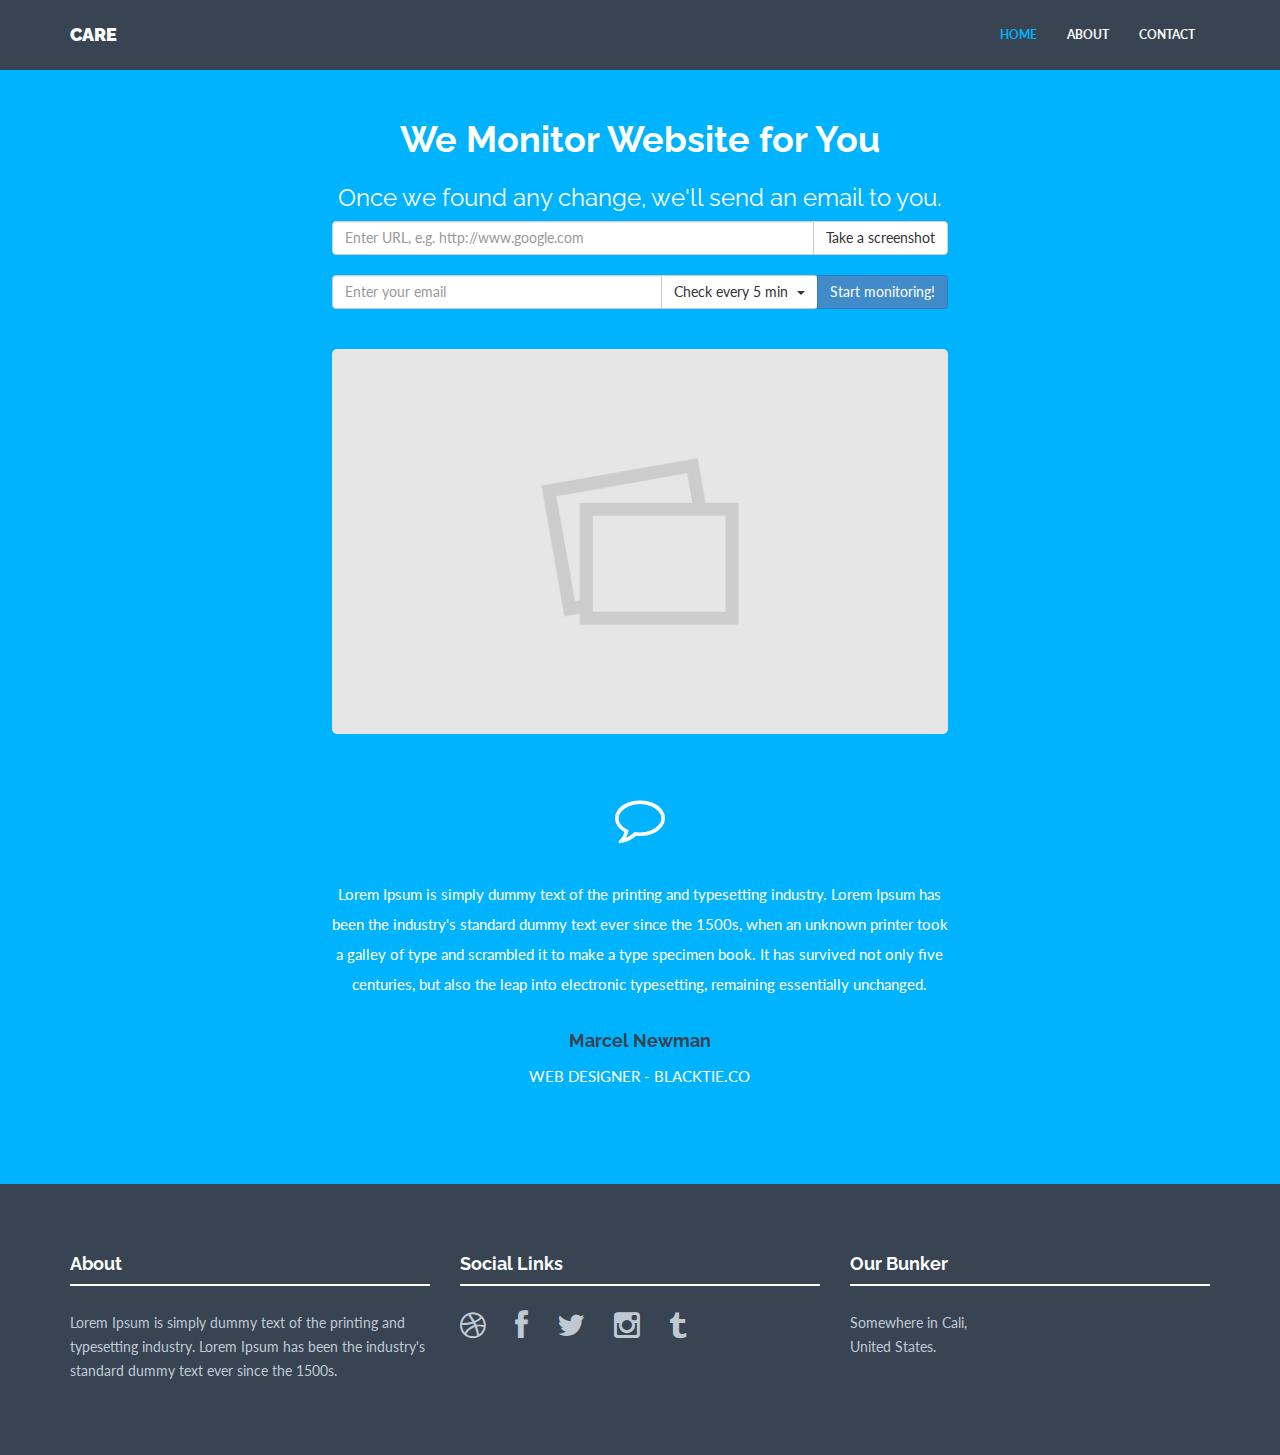
==== commit fb2933ab: "show selected box in console log" ====
--- a/index.html
+++ b/index.html
@@ -123,14 +123,14 @@
 					    onsubmit="return false;"
 					    action="http://example.com/post.php">
 
-					    <div class="inline-labels">
+<!-- 					    <div class="inline-labels">
 					    <label>X1 <input type="text" size="4" id="x1" name="x1" /></label>
 					    <label>Y1 <input type="text" size="4" id="y1" name="y1" /></label>
 					    <label>X2 <input type="text" size="4" id="x2" name="x2" /></label>
 					    <label>Y2 <input type="text" size="4" id="y2" name="y2" /></label>
 					    <label>W <input type="text" size="4" id="w" name="w" /></label>
 					    <label>H <input type="text" size="4" id="h" name="h" /></label>
-					    </div>
+					    </div> -->
 					  </form>
 
 
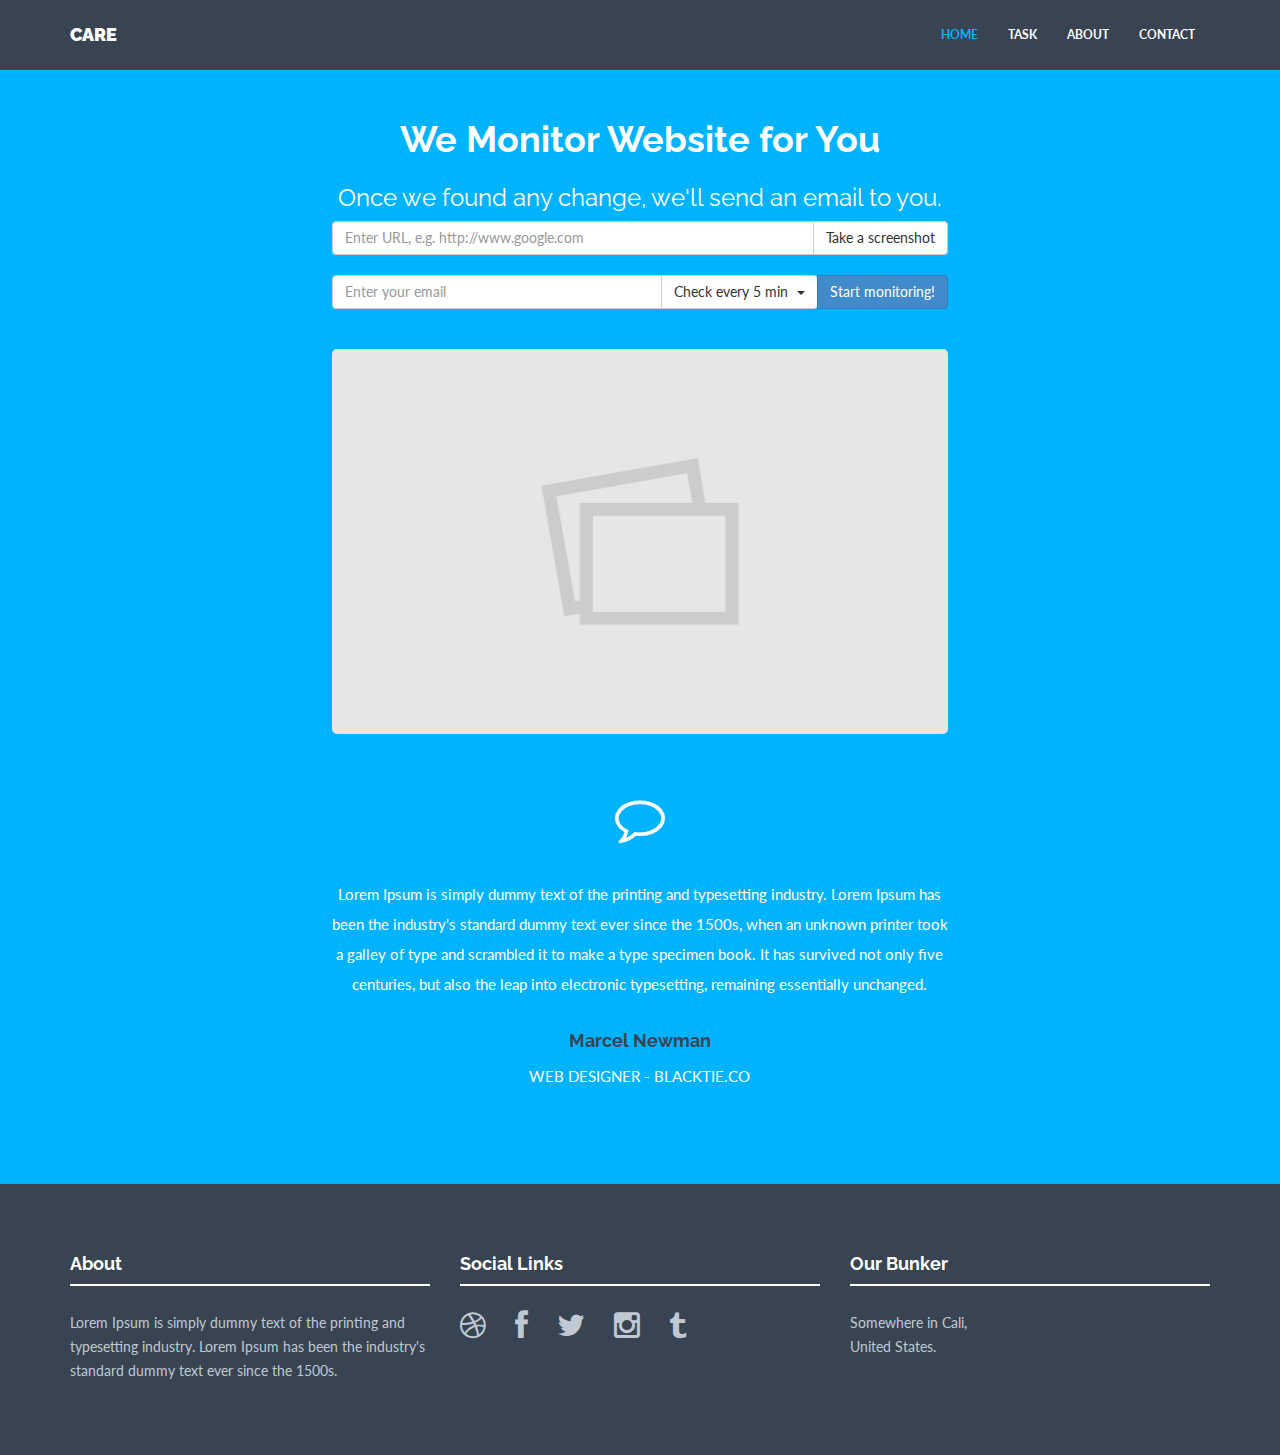
==== commit 5e6778aa: "Create manage task page, build simple api backend" ====
--- a/index.html
+++ b/index.html
@@ -28,7 +28,6 @@
 	  <script src="https://oss.maxcdn.com/libs/respond.js/1.4.2/respond.min.js"></script>
 	<![endif]-->
 	
-	<!-- <script src="assets/js/modernizr.js"></script> -->
   </head>
 
   <body>
@@ -48,6 +47,7 @@
 		<div class="navbar-collapse collapse navbar-right">
 		  <ul class="nav navbar-nav">
 			<li class="active"><a href="index.html">HOME</a></li>
+			<li><a href="task.html">TASK</a></li>
 			<li><a href="about.html">ABOUT</a></li>
 			<li><a href="contact.html">CONTACT</a></li>
 			<!--
@@ -84,7 +84,7 @@
 	<br/>
 	<br/>
 
-					<div class="col-lg-8 col-lg-offset-2 himg">
+					<div class="col-lg-8 col-lg-offset-2">
 						<div class="input-group searchbar">
 							<input placeholder="Enter URL, e.g. http://www.google.com" type="text" class="form-control care-url">
 							<span class="input-group-btn">
@@ -212,9 +212,7 @@
 	<!-- Placed at the end of the document so the pages load faster -->
 	<script src="https://ajax.googleapis.com/ajax/libs/jquery/1.11.0/jquery.min.js"></script>
 	<script src="assets/js/bootstrap.min.js"></script>
-	<!-- <script src="assets/js/retina-1.1.0.js"></script> -->
-	<script src="assets/js/jquery.hoverdir.js"></script>
-	<script src="assets/js/jquery.hoverex.min.js"></script>
+
 	<script src="assets/js/jquery.prettyPhoto.js"></script>
 	<script src="assets/js/jquery.isotope.min.js"></script>
 	<script src="assets/js/jquery.Jcrop.min.js"></script>
--- a/assets/css/style.css
+++ b/assets/css/style.css
@@ -504,6 +504,22 @@
 	padding-right: 5px;
 }
 
-
-
-
+.task-table {
+	margin: auto;
+	width: 80%;
+}
+.cell {
+	max-height: 100px;
+	overflow-y: hidden;
+}
+.task-table td img{
+	max-width: 200px;
+}
+
+.task-table tbody tr:nth-child(odd){
+  background-color: #f3f3f3;;
+}
+
+
+
+
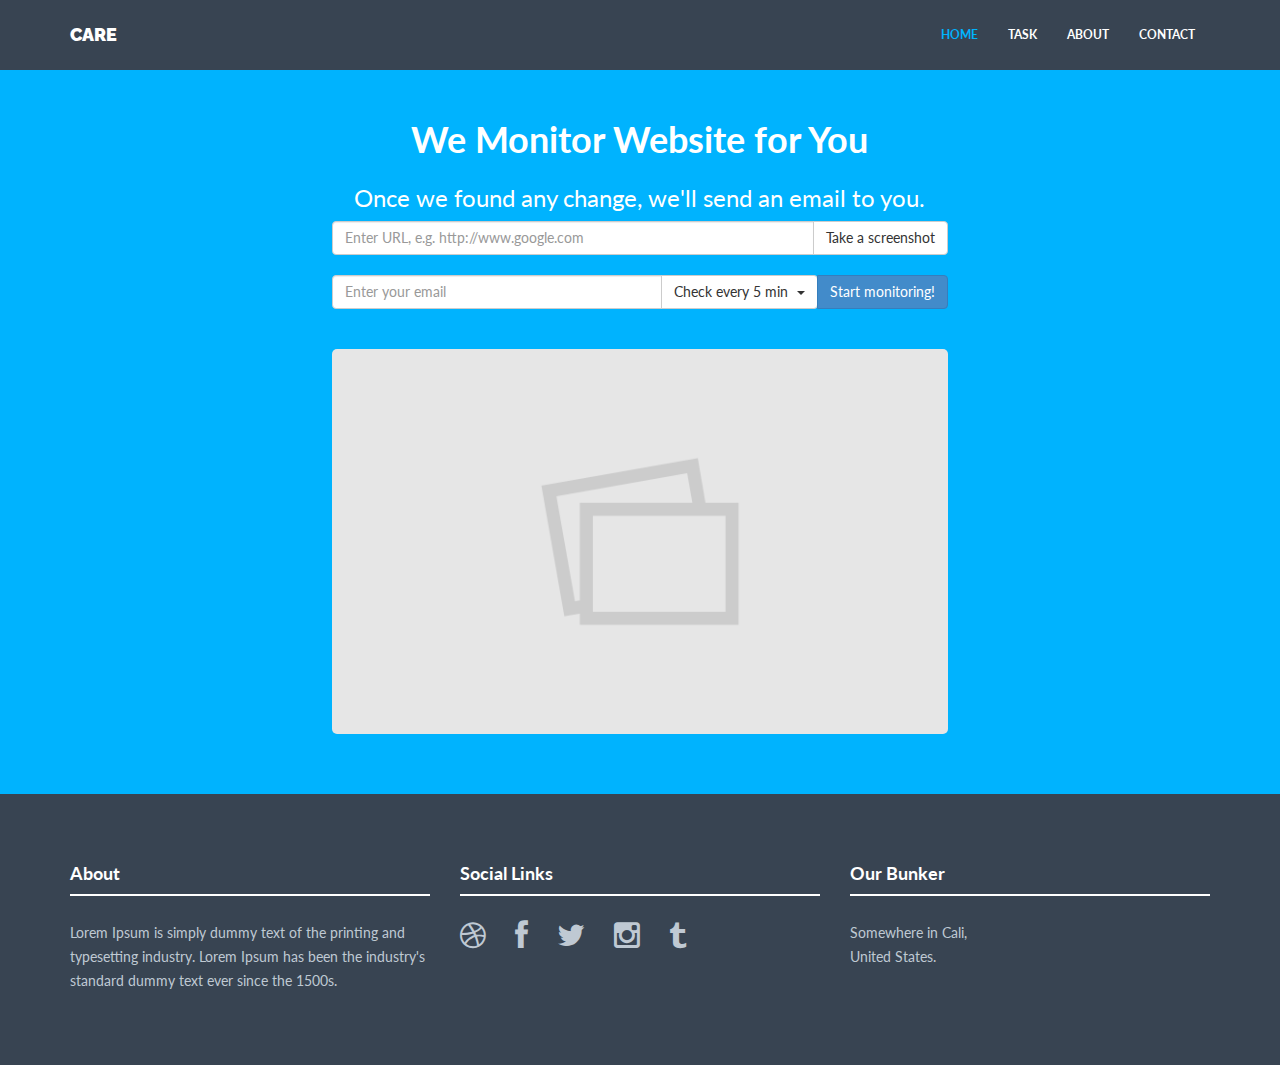
==== commit f461e530: "." ====
--- a/index.html
+++ b/index.html
@@ -139,36 +139,15 @@
 							Empty message
 						</div>
 						<img src="assets/img/placeholder.jpg" class="img-responsive screenshot">
+						<br/>
+						<br/>
+						<br/>
 					</div>
 				</div>
 			</div><!-- /row -->
 		</div> <!-- /container -->
 	</div><!-- /headerwrap -->
 
-	<!-- *****************************************************************************************************************
-	 SERVICE LOGOS
-	 ***************************************************************************************************************** -->
-
-	<!-- *****************************************************************************************************************
-	 MIDDLE CONTENT
-	 ***************************************************************************************************************** -->
-	<!-- *****************************************************************************************************************
-	 TESTIMONIALS
-	 ***************************************************************************************************************** -->
-	 <div id="twrap">
-		<div class="container centered">
-			<div class="row">
-				<div class="care-wrapper">
-					<div class="col-lg-8 col-lg-offset-2">
-					<i class="fa fa-comment-o"></i>
-					<p>Lorem Ipsum is simply dummy text of the printing and typesetting industry. Lorem Ipsum has been the industry's standard dummy text ever since the 1500s, when an unknown printer took a galley of type and scrambled it to make a type specimen book. It has survived not only five centuries, but also the leap into electronic typesetting, remaining essentially unchanged.</p>
-					<h4><br/>Marcel Newman</h4>
-					<p>WEB DESIGNER - BLACKTIE.CO</p>
-					</div>
-				</div>
-			</div><! --/row -->
-		</div><! --/container -->
-	 </div><! --/twrap -->
 	 
 	
 
--- a/assets/css/style.css
+++ b/assets/css/style.css
@@ -31,7 +31,7 @@
 	}
 
 h1, h2, h3, h4, h5, h6 {
-	font-family: 'Raleway', sans-serif;
+	/*font-family: 'Raleway', sans-serif;*/
 	font-weight: 700;
 }
 
@@ -507,19 +507,36 @@
 .task-table {
 	margin: auto;
 	width: 80%;
+	max-width: 800px;
 }
 .cell {
-	max-height: 100px;
+	max-height: 150px;
 	overflow-y: hidden;
+	margin: 10px;
 }
 .task-table td img{
-	max-width: 200px;
-}
-
+	max-width: 250px;
+	cursor: pointer;
+}
+.task-table td span{
+	color: #777777;
+	font-size: smaller;
+	max-width: 100px;
+}
+table th {
+	text-align: center;
+}
+table td {
+	text-align: center;
+	vertical-align: middle !important;
+}
 .task-table tbody tr:nth-child(odd){
   background-color: #f3f3f3;;
 }
 
-
-
-
+.modal-title.last {
+	left: 50%;
+    position: fixed;}
+
+
+
